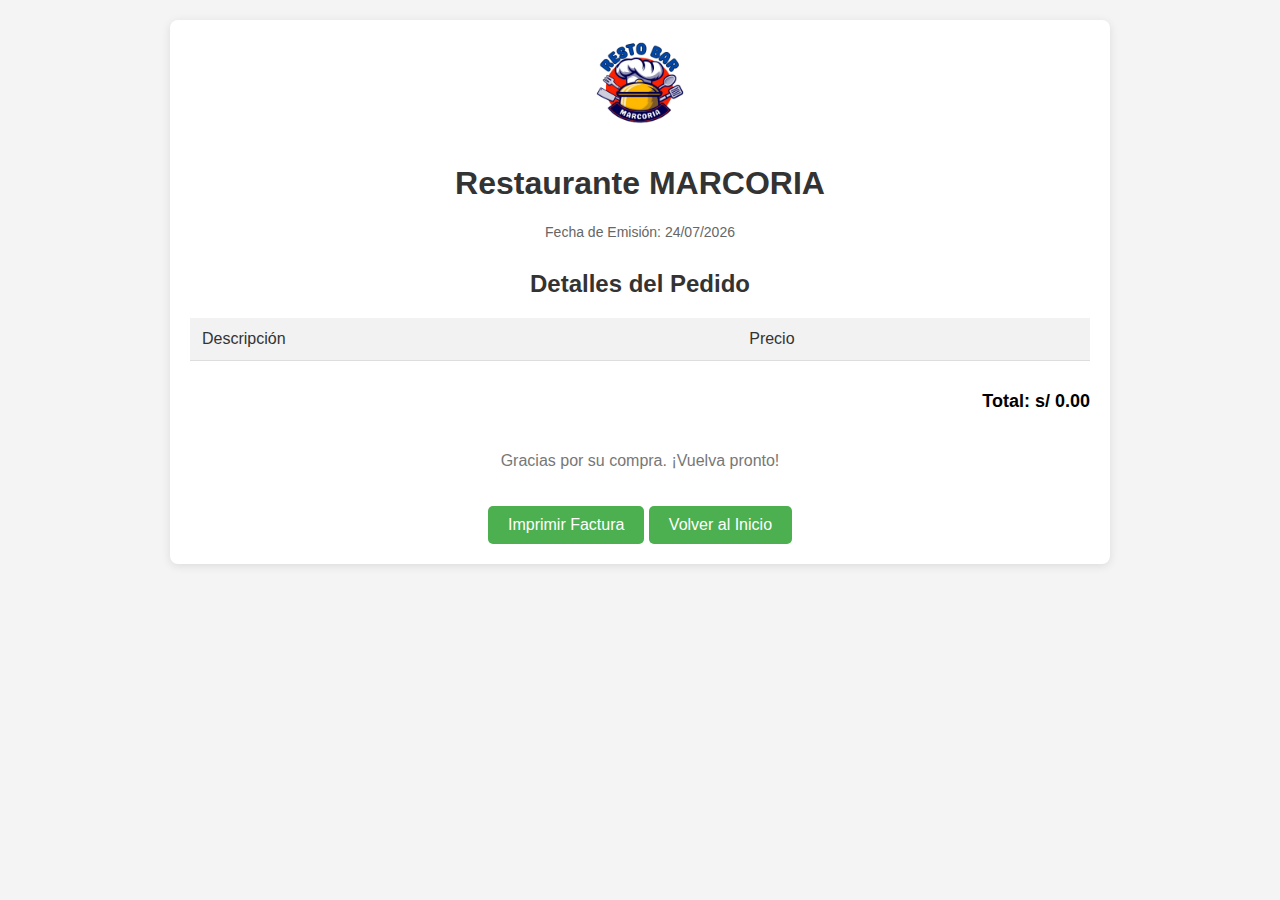
==== comprobante.html @ 1c022938 "Rename factura.html to comprobante.html" ====
<!DOCTYPE html>
<html lang="es">
<head>
    <meta charset="UTF-8">
    <meta name="viewport" content="width=device-width, initial-scale=1.0">
    <title>Factura</title>
    <link rel="stylesheet" href="factura.css">
</head>
<body>
    <div class="container">
        <div class="header">
            <img src="images/logo.png" alt="Logo del Restaurante">
            <h1>Restaurante MARCORIA</h1>
            <p class="fecha" id="fechaEmision"></p>
        </div>

        <h2>Detalles del Pedido</h2>
        <table class="table">
            <thead>
                <tr>
                    <th>Descripción</th>
                    <th>Precio</th>
                </tr>
            </thead>
            <tbody id="detallePedido"></tbody>
        </table>

        <div class="total">
            <p id="total">Total: s/ 0.00</p>
        </div>

        <div class="footer">
            <p>Gracias por su compra. ¡Vuelva pronto!</p>
            <button onclick="imprimirFactura()">Imprimir Factura</button>
            <button onclick="volverInicio()">Volver al Inicio</button>
        </div>
    </div>

    <script>
        document.addEventListener('DOMContentLoaded', () => {
            const urlParams = new URLSearchParams(window.location.search);
            const platos = urlParams.getAll('plato[]');
            const bebidas = urlParams.getAll('bebida[]');
            const metodoPago = urlParams.get('metodo_pago');
            const detallePedido = document.getElementById('detallePedido');
            const metodoPagoElem = document.getElementById('metodoPago');
            const totalElem = document.getElementById('total');
            const fechaEmisionElem = document.getElementById('fechaEmision');
            let total = 0;

            // Obtener la fecha actual y formatearla a DD/MM/AAAA
            const fechaActual = new Date();
            const dia = String(fechaActual.getDate()).padStart(2, '0');
            const mes = String(fechaActual.getMonth() + 1).padStart(2, '0');
            const anio = fechaActual.getFullYear();
            const fechaFormateada = `${dia}/${mes}/${anio}`;
            
            // Mostrar fecha de emisión
            fechaEmisionElem.textContent = `Fecha de Emisión: ${fechaFormateada}`;

            // Mostrar platos
            platos.forEach(plato => {
                const row = document.createElement('tr');
                const descripcion = document.createElement('td');
                const precio = document.createElement('td');
                descripcion.textContent = plato;
                precio.textContent = `s/ ${plato.split('- s/')[1]}`;
                row.appendChild(descripcion);
                row.appendChild(precio);
                detallePedido.appendChild(row);
                total += parseFloat(plato.split('- s/')[1]);
            });

            // Mostrar bebidas
            bebidas.forEach(bebida => {
                const row = document.createElement('tr');
                const descripcion = document.createElement('td');
                const precio = document.createElement('td');
                descripcion.textContent = bebida;
                precio.textContent = `s/ ${bebida.split('- s/')[1]}`;
                row.appendChild(descripcion);
                row.appendChild(precio);
                detallePedido.appendChild(row);
                total += parseFloat(bebida.split('- s/')[1]);
            });

            totalElem.textContent = 'Total: s/ ' + total.toFixed(2);
        });

        // Función para imprimir la factura
        function imprimirFactura() {
            window.print();
        }

        // Función para volver al inicio
        function volverInicio() {
            window.location.href = 'index.html';
        }
    </script>
</body>
</html>
---- factura.css ----
/* Estilos generales */
body {
    font-family: Arial, sans-serif;
    margin: 0;
    padding: 0;
    background-color: #f4f4f4;
}

.container {
    width: 100%;
    max-width: 900px;
    margin: 20px auto;
    padding: 20px;
    background-color: #ffffff;
    border-radius: 8px;
    box-shadow: 0 2px 10px rgba(0, 0, 0, 0.1);
}

h1, h2 {
    color: #333;
    text-align: center;
}

h2 {
    margin-top: 30px;
}

/* Encabezado de la factura */
.header {
    text-align: center;
    margin-bottom: 30px;
}

.header img {
    width: 100px;
}

.header .fecha {
    font-size: 14px;
    color: #666;
}

/* Tabla de detalles */
.table {
    width: 100%;
    border-collapse: collapse;
    margin-top: 20px;
}

.table th, .table td {
    padding: 12px;
    text-align: left;
    border-bottom: 1px solid #ddd;
}

.table th {
    background-color: #f2f2f2;
    color: #333;
    font-weight: normal;
}

.table td {
    color: #555;
}

/* Total */
.total {
    font-size: 18px;
    font-weight: bold;
    text-align: right;
    margin-top: 30px;
}

/* Botón */
button {
    background-color: #4CAF50;
    color: white;
    border: none;
    padding: 10px 20px;
    font-size: 16px;
    cursor: pointer;
    border-radius: 5px;
    margin-top: 20px;
}

button:hover {
    background-color: #45a049;
}

button:focus {
    outline: none;
}

/* Estilos de pie de página */
.footer {
    margin-top: 40px;
    text-align: center;
    color: #777;
}

/* Responsividad */
@media (max-width: 768px) {
    .container {
        padding: 15px;
    }

    .header img {
        width: 80px;
    }

    .header h1 {
        font-size: 20px;
    }

    .total {
        font-size: 16px;
        text-align: left;
    }

    .table th, .table td {
        padding: 8px;
        font-size: 14px;
    }

    button {
        width: 100%;
        font-size: 14px;
        padding: 12px;
    }
}

@media (max-width: 480px) {
    .container {
        padding: 10px;
    }

    .header img {
        width: 60px;
    }

    .header h1 {
        font-size: 18px;
    }

    .table th, .table td {
        padding: 6px;
        font-size: 12px;
    }

    .total {
        font-size: 14px;
        text-align: left;
    }

    button {
        width: 100%;
        font-size: 12px;
        padding: 10px;
    }
}
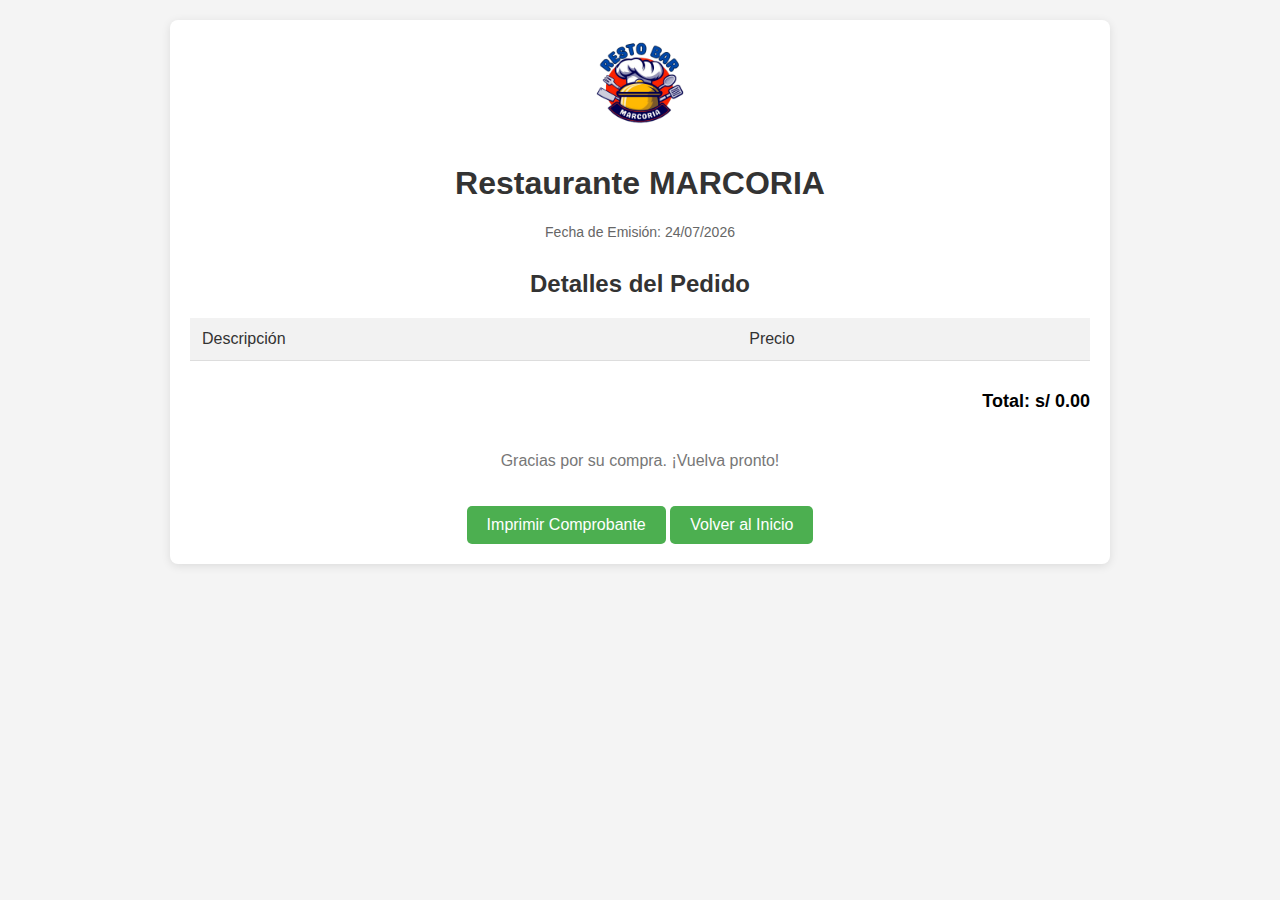
==== commit 7bd42861: "Update comprobante.html" ====
--- a/comprobante.html
+++ b/comprobante.html
@@ -4,7 +4,7 @@
     <meta charset="UTF-8">
     <meta name="viewport" content="width=device-width, initial-scale=1.0">
     <title>Factura</title>
-    <link rel="stylesheet" href="factura.css">
+    <link rel="stylesheet" href="comprobante.css">
 </head>
 <body>
     <div class="container">
@@ -31,7 +31,7 @@
 
         <div class="footer">
             <p>Gracias por su compra. ¡Vuelva pronto!</p>
-            <button onclick="imprimirFactura()">Imprimir Factura</button>
+            <button onclick="imprimirFactura()">Imprimir Comprobante</button>
             <button onclick="volverInicio()">Volver al Inicio</button>
         </div>
     </div>
--- a/comprobante.css
+++ b/comprobante.css
@@ -0,0 +1,161 @@
+/* Estilos generales */
+body {
+    font-family: Arial, sans-serif;
+    margin: 0;
+    padding: 0;
+    background-color: #f4f4f4;
+}
+
+.container {
+    width: 100%;
+    max-width: 900px;
+    margin: 20px auto;
+    padding: 20px;
+    background-color: #ffffff;
+    border-radius: 8px;
+    box-shadow: 0 2px 10px rgba(0, 0, 0, 0.1);
+}
+
+h1, h2 {
+    color: #333;
+    text-align: center;
+}
+
+h2 {
+    margin-top: 30px;
+}
+
+/* Encabezado de la factura */
+.header {
+    text-align: center;
+    margin-bottom: 30px;
+}
+
+.header img {
+    width: 100px;
+}
+
+.header .fecha {
+    font-size: 14px;
+    color: #666;
+}
+
+/* Tabla de detalles */
+.table {
+    width: 100%;
+    border-collapse: collapse;
+    margin-top: 20px;
+}
+
+.table th, .table td {
+    padding: 12px;
+    text-align: left;
+    border-bottom: 1px solid #ddd;
+}
+
+.table th {
+    background-color: #f2f2f2;
+    color: #333;
+    font-weight: normal;
+}
+
+.table td {
+    color: #555;
+}
+
+/* Total */
+.total {
+    font-size: 18px;
+    font-weight: bold;
+    text-align: right;
+    margin-top: 30px;
+}
+
+/* Botón */
+button {
+    background-color: #4CAF50;
+    color: white;
+    border: none;
+    padding: 10px 20px;
+    font-size: 16px;
+    cursor: pointer;
+    border-radius: 5px;
+    margin-top: 20px;
+}
+
+button:hover {
+    background-color: #45a049;
+}
+
+button:focus {
+    outline: none;
+}
+
+/* Estilos de pie de página */
+.footer {
+    margin-top: 40px;
+    text-align: center;
+    color: #777;
+}
+
+/* Responsividad */
+@media (max-width: 768px) {
+    .container {
+        padding: 15px;
+    }
+
+    .header img {
+        width: 80px;
+    }
+
+    .header h1 {
+        font-size: 20px;
+    }
+
+    .total {
+        font-size: 16px;
+        text-align: left;
+    }
+
+    .table th, .table td {
+        padding: 8px;
+        font-size: 14px;
+    }
+
+    button {
+        width: 100%;
+        font-size: 14px;
+        padding: 12px;
+    }
+}
+
+@media (max-width: 480px) {
+    .container {
+        padding: 10px;
+    }
+
+    .header img {
+        width: 60px;
+    }
+
+    .header h1 {
+        font-size: 18px;
+    }
+
+    .table th, .table td {
+        padding: 6px;
+        font-size: 12px;
+    }
+
+    .total {
+        font-size: 14px;
+        text-align: left;
+    }
+
+    button {
+        width: 100%;
+        font-size: 12px;
+        padding: 10px;
+    }
+}
+
